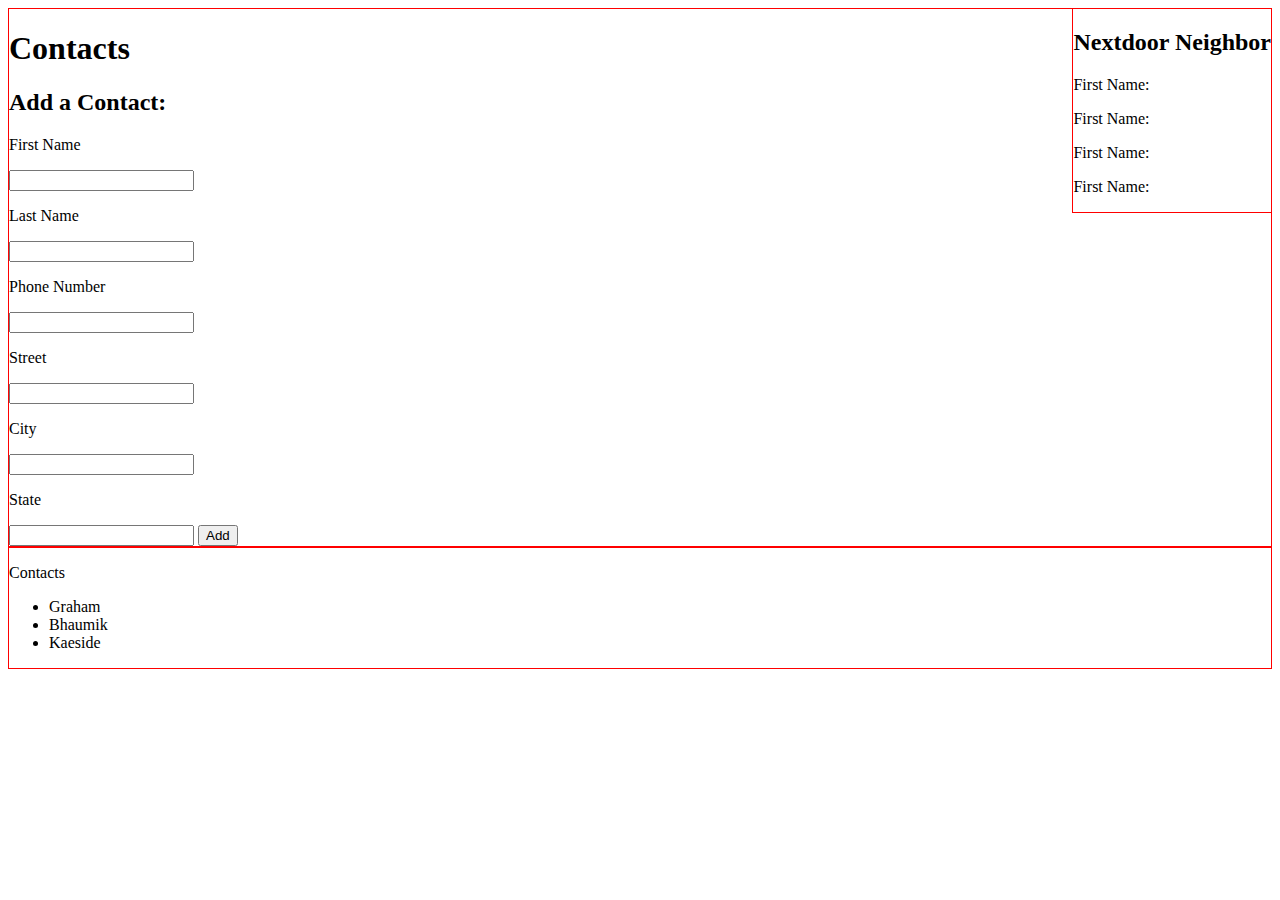
==== index.html @ fd57093f "update html and js file, refactor object" ====
<!doctype html>
<html lang="en">

<head>
	<meta charset="UTF-8">
	<title>Address Book</title>
	<link rel="stylesheet" href="css/main.css" type="text/css" />

</head>

<body>

	<div class="contactView">
		<!--appending contact info here-->
		<h2>Nextdoor Neighbor</h2>
		<p>First Name:</p>
		<p>First Name:</p>
		<p>First Name:</p>
		<p>First Name:</p>
	</div>


	<div class="mainform">
		<h1>Contacts</h1>
		<h2>Add a Contact:</h2>
		<p>First Name</p>
		<input class="firstName" type="text" name="" />
		<p>Last Name</p>
		<input class="lastName" type="text" name="" />
		<p>Phone Number</p>
		<input class="phoneNumber" type="text" name="" />
		<p>Street</p>
		<input class="street" type="text" name="" />
		<p>City</p>
		<input class="city" type="text" name="" />
		<p>State</p>
		<input class="state" type="text" name="" />
		<button id="addstuff">Add</button>
	</div>

	<div class="contactList">
		<p>Contacts</p>
		<ul>
			<li>Graham</li>
			<li>Bhaumik</li>
			<li>Kaeside</li>
		</ul>
	</div>
<script src="https://ajax.googleapis.com/ajax/libs/jquery/2.2.0/jquery.min.js"></script>
<script type="text/javascript" src="js/app.js"></script>
</body>

</html>
---- css/main.css ----
div{
        border:1px red solid;
}
.contactView{
    /*display:inline-block;*/
    float:right;
}

.mainForm{
    float:left;
    /*display:inline-block;*/

}
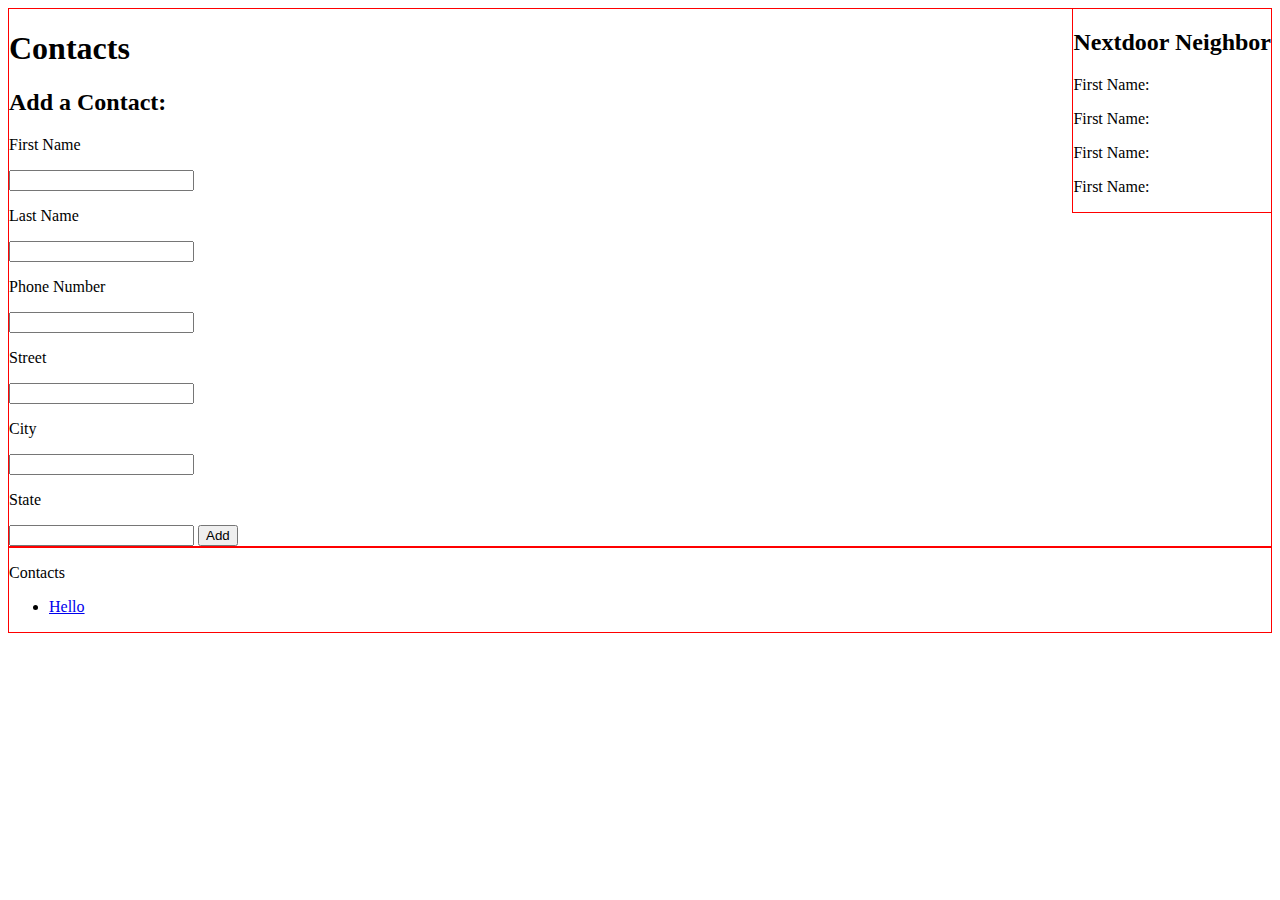
==== commit 6c5fb18b: "Adds ability to store contact in contact list" ====
--- a/index.html
+++ b/index.html
@@ -19,7 +19,6 @@
 		<p>First Name:</p>
 	</div>
 
-
 	<div class="mainform">
 		<h1>Contacts</h1>
 		<h2>Add a Contact:</h2>
@@ -40,10 +39,8 @@
 
 	<div class="contactList">
 		<p>Contacts</p>
-		<ul>
-			<li>Graham</li>
-			<li>Bhaumik</li>
-			<li>Kaeside</li>
+		<ul class="items">
+			<li><a href="x.com">Hello</a></li>
 		</ul>
 	</div>
 <script src="https://ajax.googleapis.com/ajax/libs/jquery/2.2.0/jquery.min.js"></script>
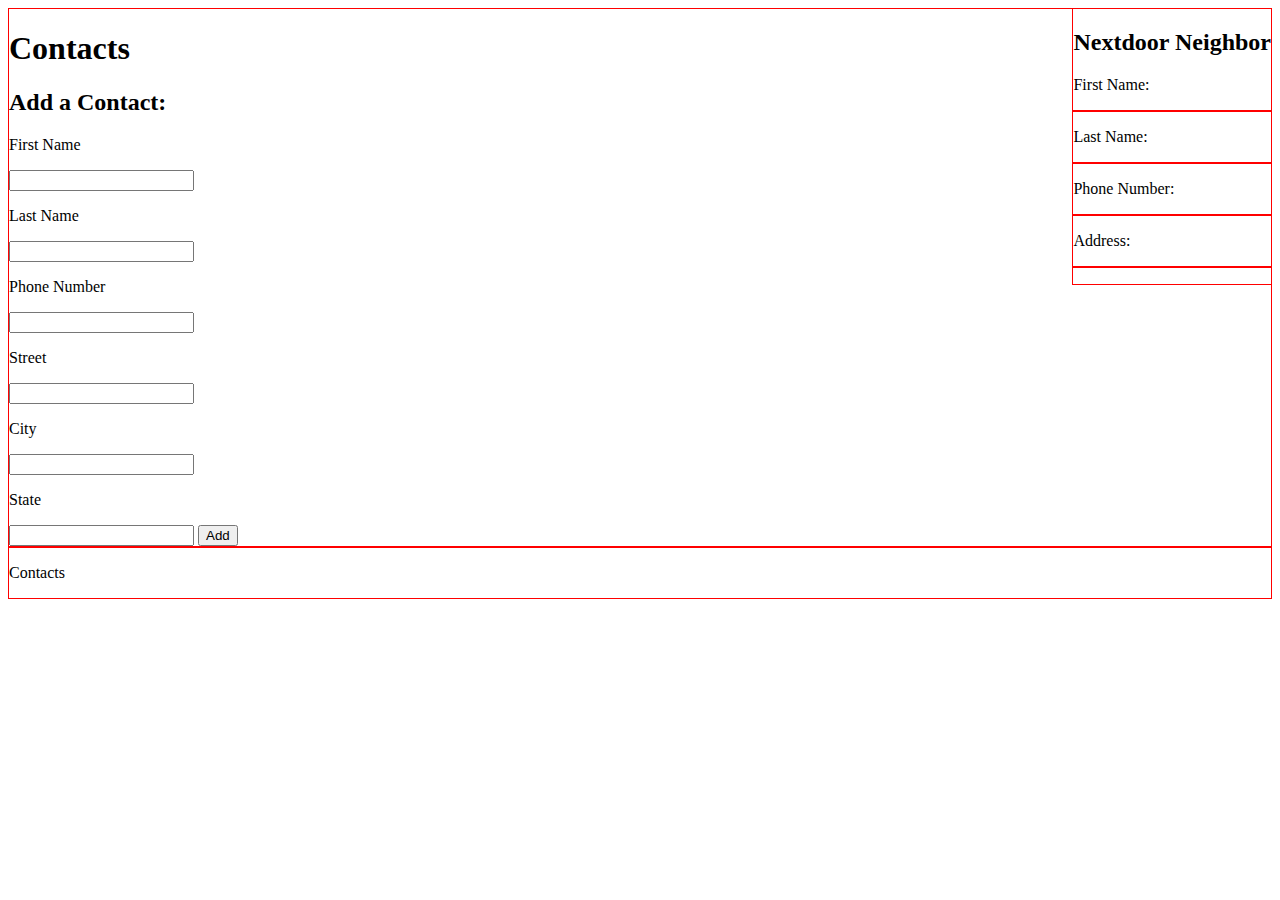
==== commit 62d3bed7: "beginning to build function for specific contact to show when clicked" ====
--- a/index.html
+++ b/index.html
@@ -13,10 +13,10 @@
 	<div class="contactView">
 		<!--appending contact info here-->
 		<h2>Nextdoor Neighbor</h2>
-		<p>First Name:</p>
-		<p>First Name:</p>
-		<p>First Name:</p>
-		<p>First Name:</p>
+		<p>First Name: <div class="displayedFirstName"></div> </p>
+		<p>Last Name: <div class="displayedLastName"></div> </p>
+		<p>Phone Number: <div class="displayedNumber"></div> </p>
+		<p>Address: <div class="displayedAddress"></div> </p>
 	</div>
 
 	<div class="mainform">
@@ -40,7 +40,7 @@
 	<div class="contactList">
 		<p>Contacts</p>
 		<ul class="items">
-			<li><a href="x.com">Hello</a></li>
+            
 		</ul>
 	</div>
 <script src="https://ajax.googleapis.com/ajax/libs/jquery/2.2.0/jquery.min.js"></script>
